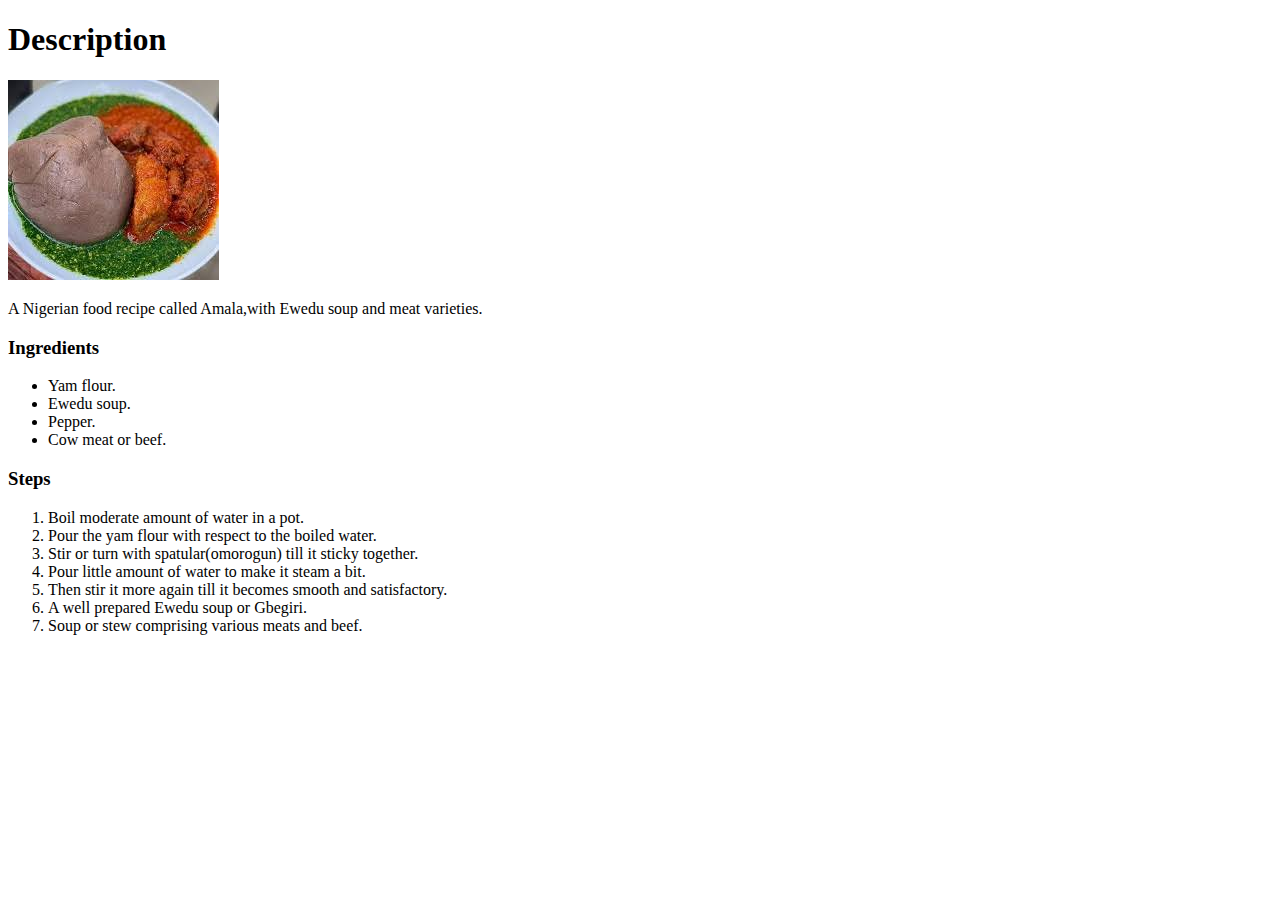
==== recipes/amala.html @ 7f95479f "My first Odin project using Html to build webpages" ====
<!DOCTYPE html>
<html lang="en">
    <head>
        <meta charset="UTF-8">
        <meta name="viewport", content="width=device-width, initial scale=1.0">
        <title>Amala Recipes</title>
    </head>
    <body>
    <h1>Description</h1>
    <img src="../images/amala.jpg" alt="A Nigerian delicacy">
    <p>A Nigerian food recipe called Amala,with Ewedu soup and meat varieties.</p>
    <h3>Ingredients</h3>
    <ul>
        <li>Yam flour.</li>
        <li>Ewedu soup.</li>
        <li>Pepper.</li>
        <li>Cow meat or beef.</li>
    </ul>
    <h3>Steps</h3>
    <ol>
        <li>Boil moderate amount of water in a pot.</li>
        <li>Pour the yam flour with respect to the boiled water.</li>
        <li>Stir or turn with spatular(omorogun) till it sticky together.</li>
        <li>Pour little amount of water to make it steam a bit.</li>
        <li>Then stir it more again till it becomes smooth and satisfactory.</li>
        <li>A well prepared Ewedu soup or Gbegiri.</li>
        <li>Soup or stew comprising various meats and beef.</li>
    </ol>

    </body>
    </html>
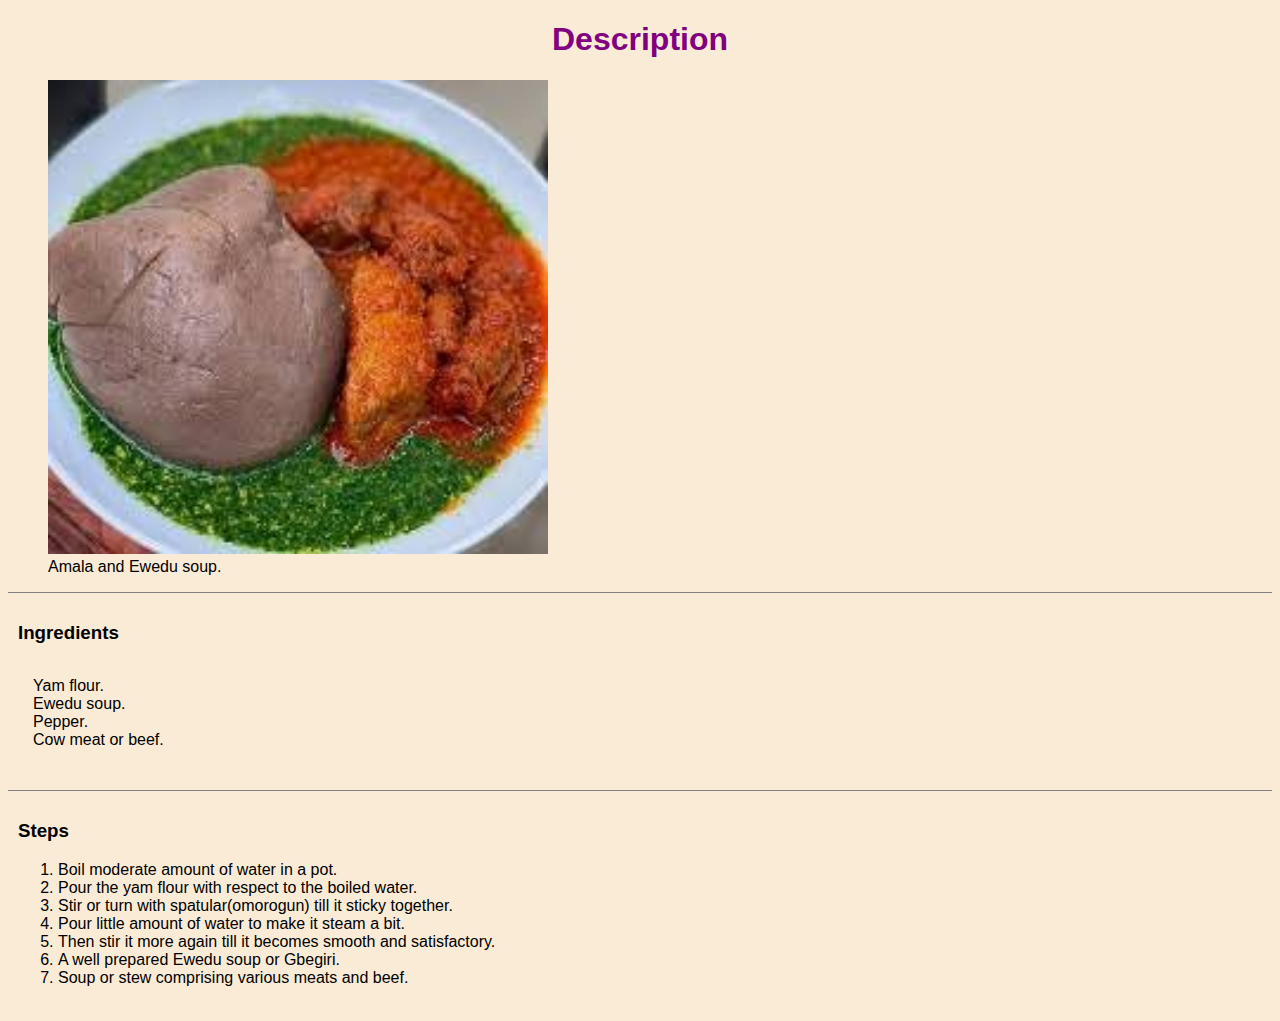
==== commit d86f3664: "the odin recipes project" ====
--- a/recipes/amala.html
+++ b/recipes/amala.html
@@ -4,11 +4,13 @@
         <meta charset="UTF-8">
         <meta name="viewport", content="width=device-width, initial scale=1.0">
         <title>Amala Recipes</title>
+        <link rel="stylesheet" href="../styles.css"/>
     </head>
     <body>
     <h1>Description</h1>
-    <img src="../images/amala.jpg" alt="A Nigerian delicacy">
-    <p>A Nigerian food recipe called Amala,with Ewedu soup and meat varieties.</p>
+    <figure><img src="../images/amala.jpg" alt="A Nigerian delicacy">
+    <figcaption>Amala and Ewedu soup.</figcaption></figure>
+    <section>
     <h3>Ingredients</h3>
     <ul>
         <li>Yam flour.</li>
@@ -16,6 +18,8 @@
         <li>Pepper.</li>
         <li>Cow meat or beef.</li>
     </ul>
+    </section>
+    <section>
     <h3>Steps</h3>
     <ol>
         <li>Boil moderate amount of water in a pot.</li>
@@ -26,6 +30,7 @@
         <li>A well prepared Ewedu soup or Gbegiri.</li>
         <li>Soup or stew comprising various meats and beef.</li>
     </ol>
+    </section>
 
     </body>
     </html>--- a/styles.css
+++ b/styles.css
@@ -0,0 +1,46 @@
+body {
+    background-color:rgb(250, 235, 215);
+    font-family:Arial,verdana,"Times New Roman",Georgia,Helvetica,sans-serif;
+    font-size: 100%;
+}
+
+h1 {
+    color:Purple;
+    text-align: center;
+}
+
+h2 {
+    color:#0000ff;
+    text-align:center;
+}
+img {
+    height: auto;
+    width:500px;
+}
+ul {
+    list-style: none outside;
+    padding:15px;
+}
+
+a {
+    text-decoration: none;
+}
+
+a:visited {
+   color:red;
+   
+}
+
+
+a:hover {
+    color:blueviolet;
+}
+section {
+   border-top: 1px solid gray;
+   padding:10px;
+
+}
+footer {
+    text-align:center;
+    color:blue;
+}